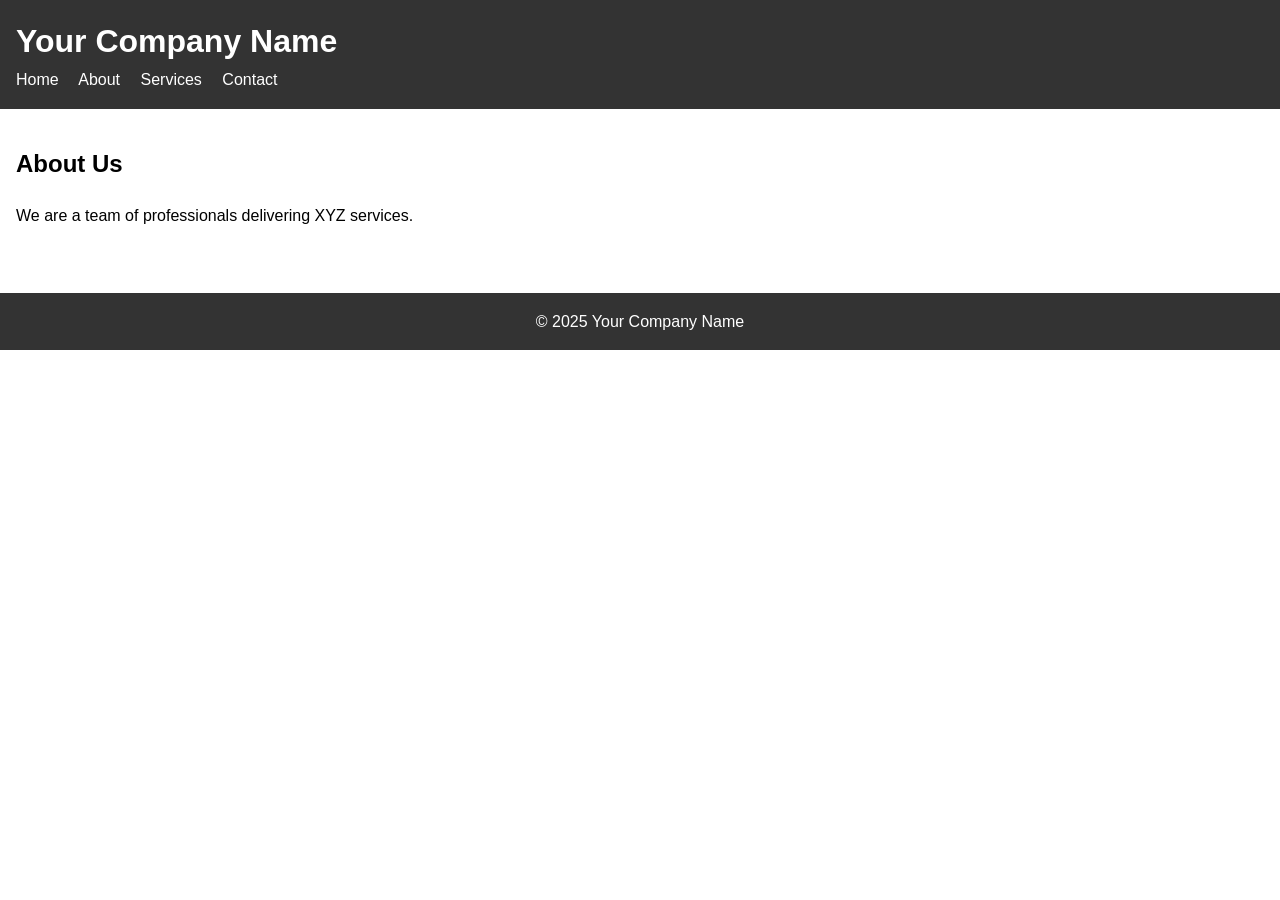
==== about.html @ 9780b8a2 "Add files via upload" ====
<!DOCTYPE html>
<html lang="en">
<head>
  <meta charset="UTF-8">
  <meta name="viewport" content="width=device-width, initial-scale=1.0">
  <title>About Us - Your Company</title>
  <link rel="stylesheet" href="style.css">
</head>
<body>
  <header>
    <h1>Your Company Name</h1>
    <nav>
      <a href="index.html">Home</a>
      <a href="about.html">About</a>
      <a href="services.html">Services</a>
      <a href="contact.html">Contact</a>
    </nav>
  </header>

  <main>
    <h2>About Us</h2>
    <p>We are a team of professionals delivering XYZ services.</p>
  </main>

  <footer>&copy; 2025 Your Company Name</footer>
</body>
</html>
---- style.css ----
body {
  font-family: Arial, sans-serif;
  margin: 0;
  padding: 0;
  line-height: 1.6;
}
header {
  background: #333;
  color: #fff;
  padding: 1rem;
}
header h1 {
  margin: 0;
}
nav a {
  color: #fff;
  margin-right: 1rem;
  text-decoration: none;
}
nav a:hover {
  text-decoration: underline;
}
main {
  padding: 1rem;
}
footer {
  background: #333;
  color: #fff;
  text-align: center;
  padding: 1rem;
  margin-top: 2rem;
}
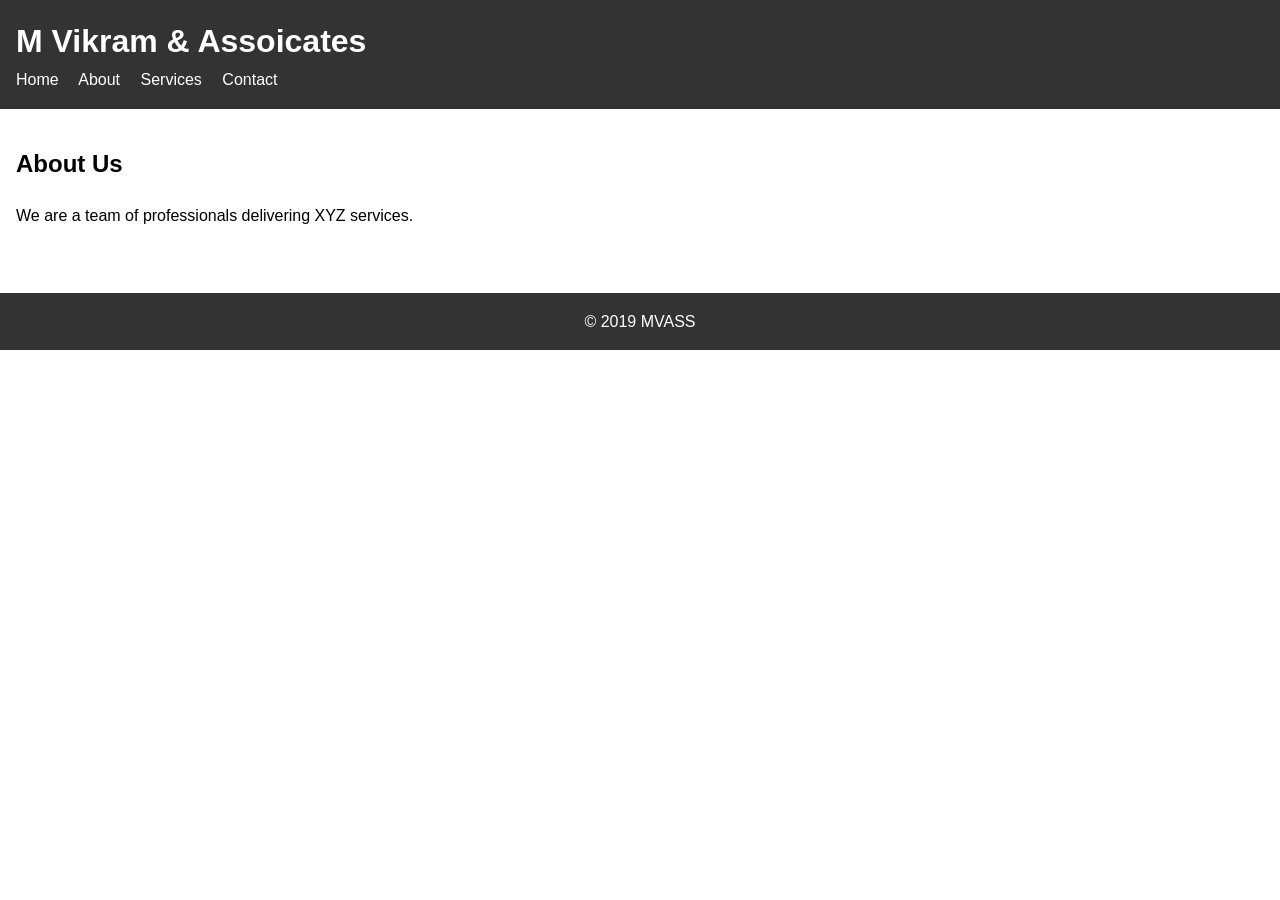
==== commit 6e9355f9: "Update about.html" ====
--- a/about.html
+++ b/about.html
@@ -8,7 +8,7 @@
 </head>
 <body>
   <header>
-    <h1>Your Company Name</h1>
+    <h1>M Vikram & Assoicates</h1>
     <nav>
       <a href="index.html">Home</a>
       <a href="about.html">About</a>
@@ -22,6 +22,6 @@
     <p>We are a team of professionals delivering XYZ services.</p>
   </main>
 
-  <footer>&copy; 2025 Your Company Name</footer>
+  <footer>&copy; 2019 MVASS</footer>
 </body>
 </html>
